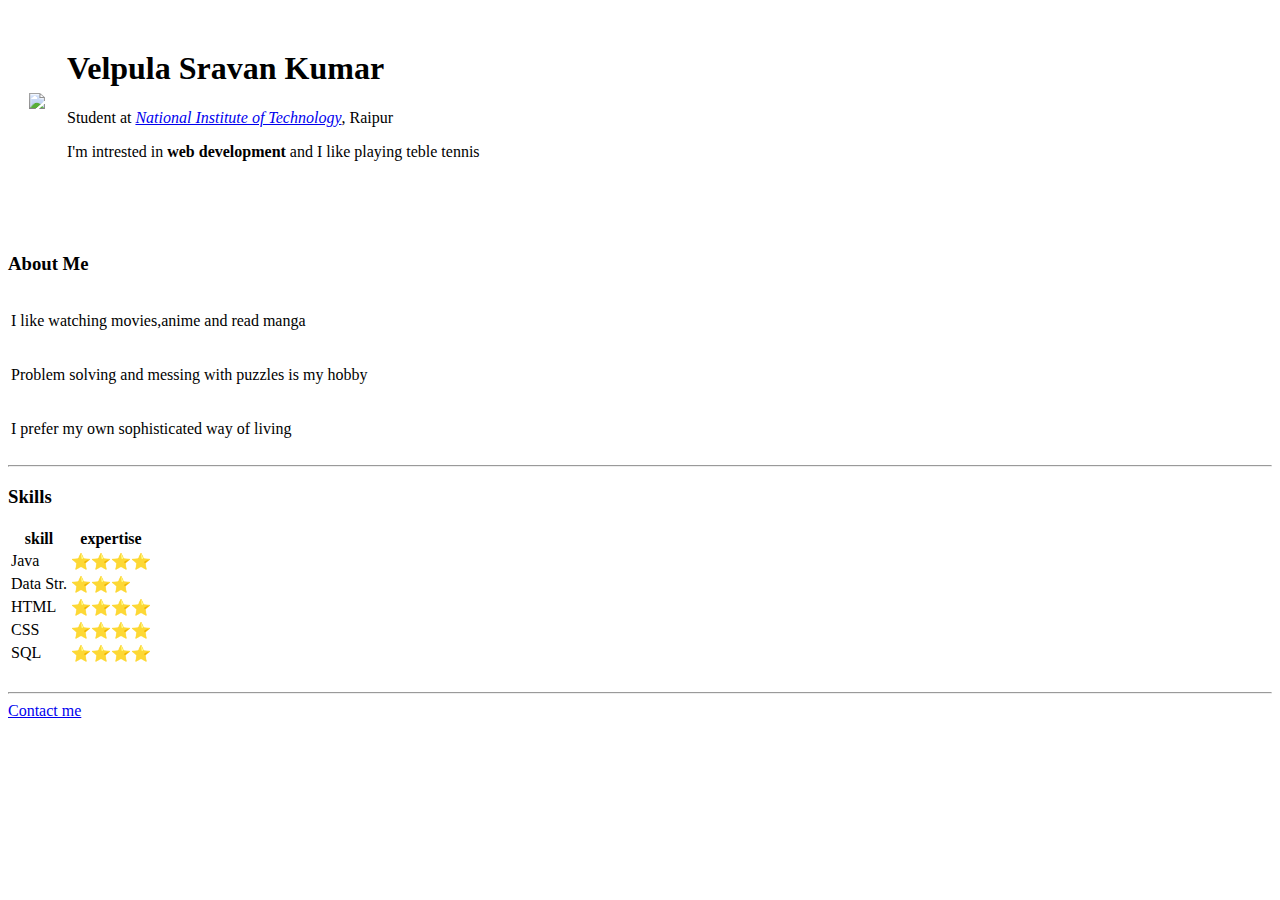
==== index.html @ 06b28d28 "Create index.html" ====
<!DOCTYPE html>
<html>
    <head>
        <meta charset="UTF-8">
        <title>My first website</title>
        <link rel="stylesheet" href="style.css">
    </head>
    <body>
        <table cellspacing="20">
            <tr>
                <td><a href="#"><img src = "me.jpg" /></a></td>
                <td><h1>Velpula Sravan Kumar</h1>
                    <p>Student at <a href="nitrr.ac.in"><em>National Institute of Technology</em></a>, Raipur</p>
                    <p>I'm intrested in <strong>web development</strong> and I like playing teble tennis</p></td>
            </tr>
        </table>   
        <br><br>
        
        <h3>About Me</h3>
        <table cellspacing="2">
            <tr><td><p>I like watching movies,anime and read manga</p></td></tr>
            <tr><td><p>Problem solving and messing with puzzles is my hobby</p></td></tr>
            <tr><td><p>I prefer my own sophisticated way of living</p></td></tr>            
        </table>
        
        <hr>
        <h3>Skills</h3>
        <table>
            <thead>
                <tr>
                    <th>skill</th><th>expertise</th>
                </tr>
            </thead>
            <tbody>
                <tr><td>Java</td><td>⭐⭐⭐⭐</td></tr>
                <tr><td>Data Str.</td><td>⭐⭐⭐</td></tr>
                <tr><td>HTML</td><td>⭐⭐⭐⭐</td></tr>
                <tr><td>CSS</td><td>⭐⭐⭐⭐</td></tr>
                <tr><td>SQL</td><td>⭐⭐⭐⭐</td></tr>
            </tbody>
            <tfoot></tfoot>
        </table>
        <br>
        <hr>
        <a href="contact.html">Contact me</a>
    </body>
</html>
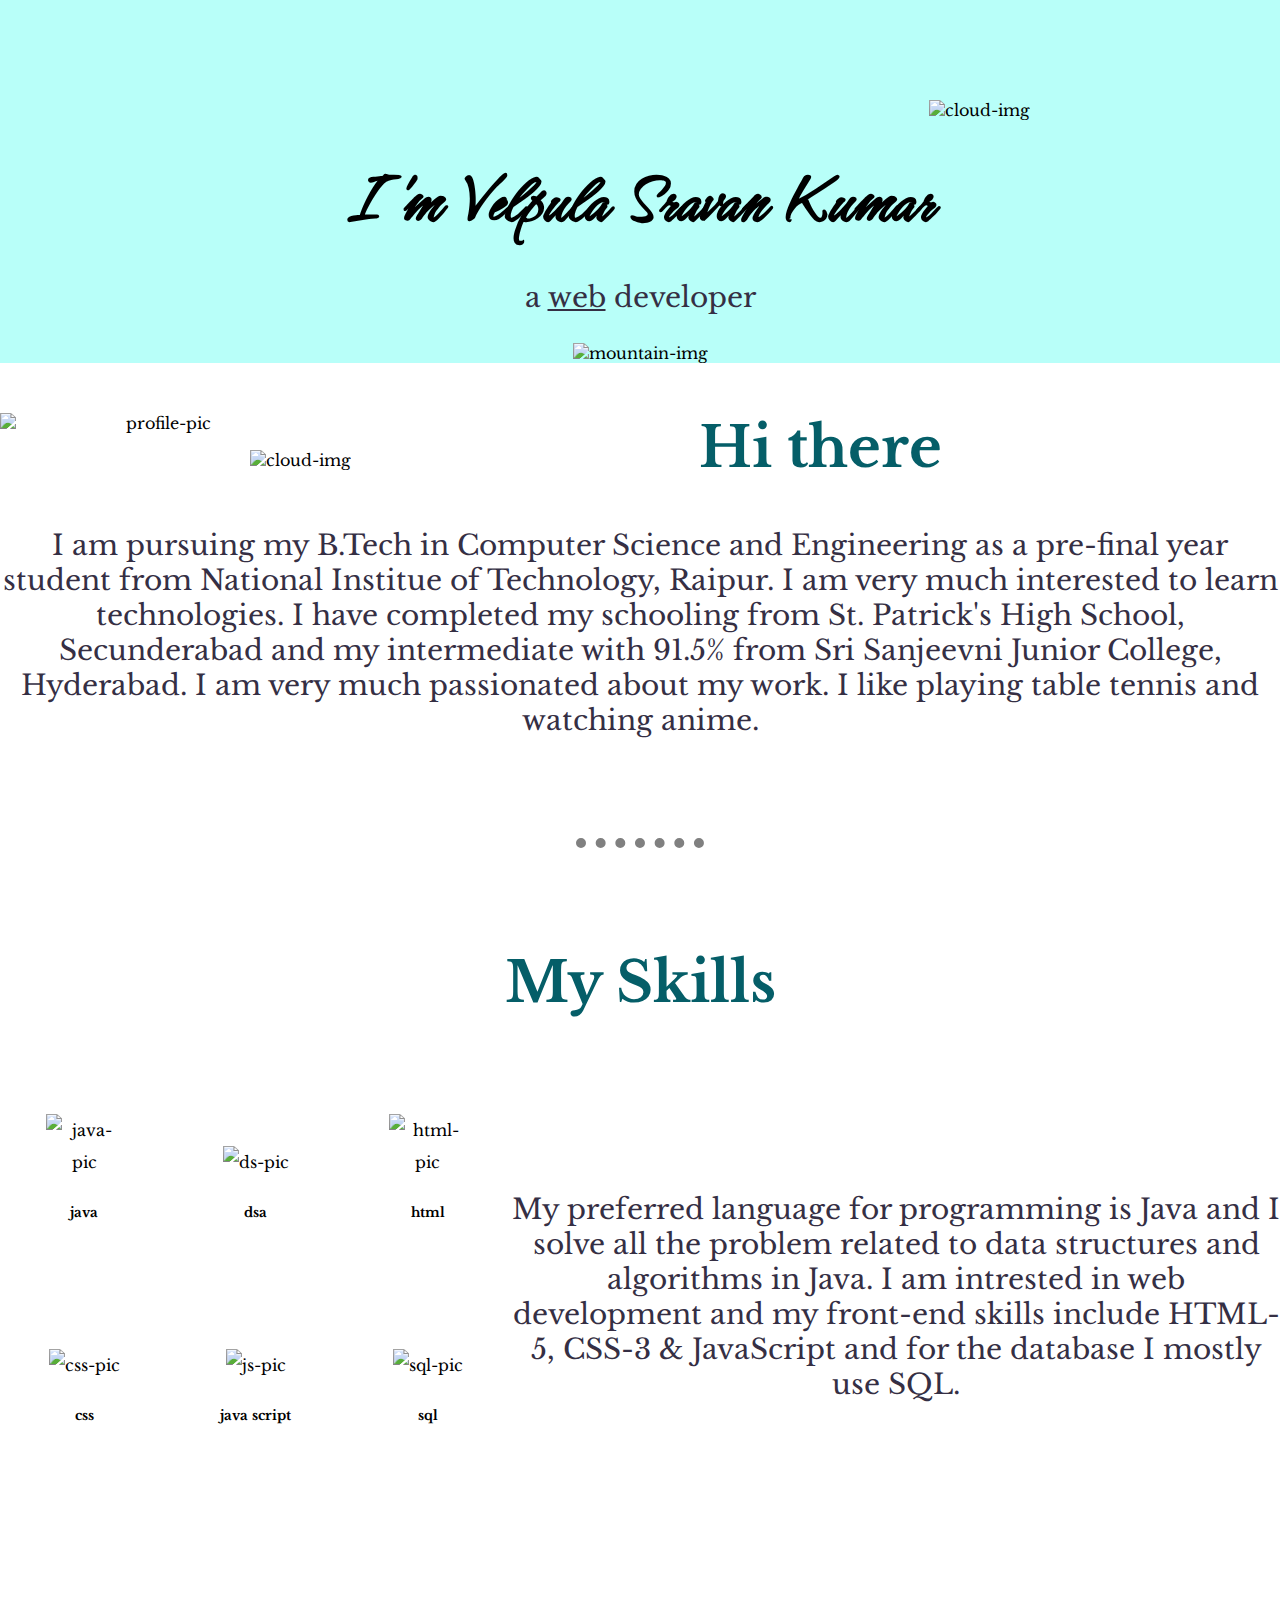
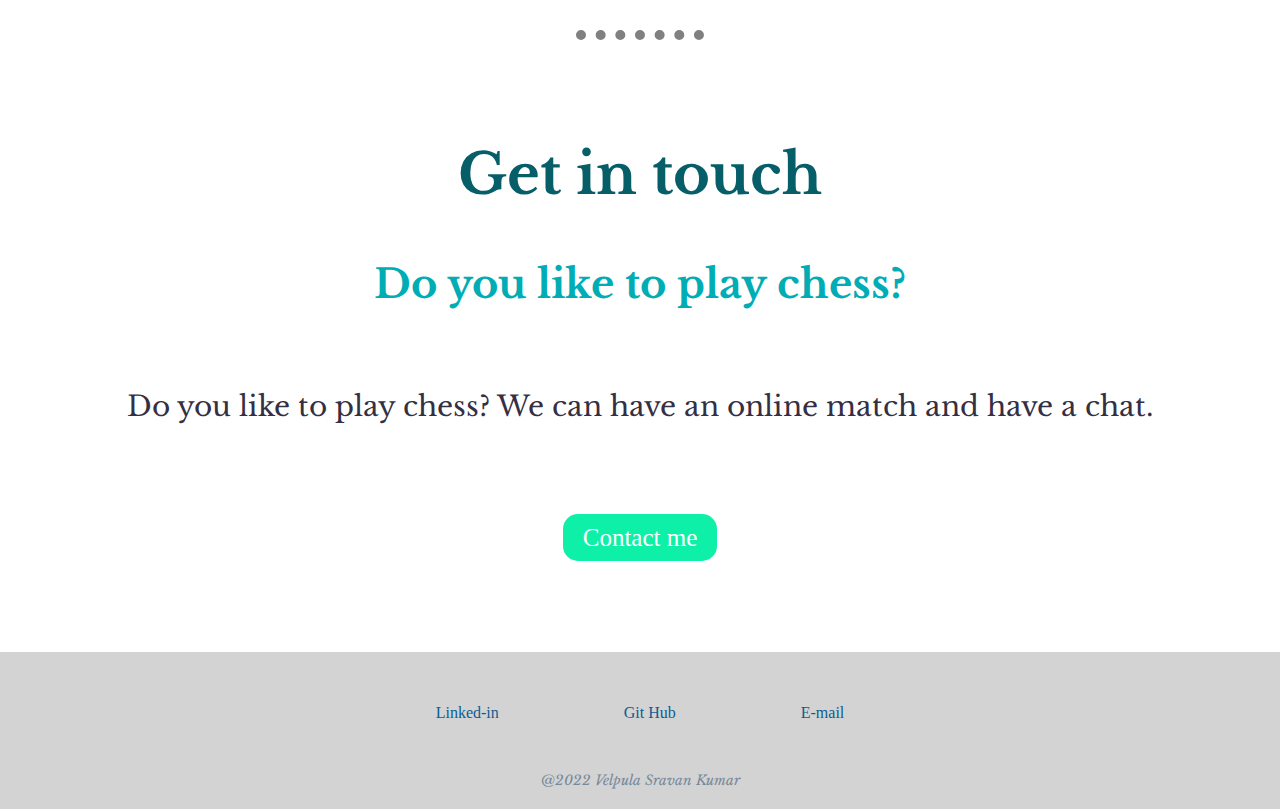
==== commit 1be5a32b: "Update index.html" ====
--- a/index.html
+++ b/index.html
@@ -2,46 +2,77 @@
 <html>
     <head>
         <meta charset="UTF-8">
-        <title>My first website</title>
+        <title>Sravan Kumar</title>
         <link rel="stylesheet" href="style.css">
+        <link rel="icon" href="favicon.ico">
+        <link rel="preconnect" href="https://fonts.googleapis.com">
+        <link rel="preconnect" href="https://fonts.gstatic.com" crossorigin>
+        <link rel="preconnect" href="https://fonts.gstatic.com" crossorigin>
+        <link href="https://fonts.googleapis.com/css2?family=Hurricane&display=swap" rel="stylesheet">
+        <link href="https://fonts.googleapis.com/css2?family=Kalam:wght@700&family=Libre+Baskerville:ital@1&display=swap" rel="stylesheet">
+
     </head>
     <body>
-        <table cellspacing="20">
-            <tr>
-                <td><a href="#"><img src = "me.jpg" /></a></td>
-                <td><h1>Velpula Sravan Kumar</h1>
-                    <p>Student at <a href="nitrr.ac.in"><em>National Institute of Technology</em></a>, Raipur</p>
-                    <p>I'm intrested in <strong>web development</strong> and I like playing teble tennis</p></td>
-            </tr>
-        </table>   
-        <br><br>
+        <div class="top-container">
+            <img class="top-img" src="cloud.png" alt="cloud-img">
+            <h1>I'm Velpula Sravan Kumar</h1>
+            <p>a <span>web</span> developer</p>
+            <img class="down-img" src="cloud.png" alt="cloud-img">
+            <img src="mountain.png" alt="mountain-img">
+        </div>
+        <div class="mid-container">
+            <div class="profile">
+                <img id="profile-pic" src="profile-pic.png" alt="profile-pic">
+                <h2>Hi there</h2>
+                <p class="intro">I am pursuing my B.Tech in Computer Science and Engineering as a pre-final year student from National Institue of Technology, Raipur. I am very much interested to learn technologies. I have completed my schooling from St. Patrick's High School, Secunderabad and my intermediate with 91.5% from Sri Sanjeevni Junior College, Hyderabad. I am very much passionated about my work. I like playing table tennis and watching anime.</p>
+            </div>
+            <hr>
+            <div class="skills">
+                <h2>My Skills</h2>
+                <div class="skill">
+                    <div class="skill-row">
+                        <img class="skill-img" src="java.png" alt="java-pic">
+                        <h5>java</h5>
+                    </div>
+                    <div class="skill-row">
+                        <img class="skill-img" src="ds.png" alt="ds-pic">
+                        <h5>dsa</h5>
+                    </div>
+                    <div class="skill-row">
+                        <img class="skill-img" src="html.png" alt="html-pic">
+                        <h5>html</h5>
+                    </div>
+                    <div class="skill-row">
+                        <img class="skill-img" src="css.png" alt="css-pic">
+                        <h5>css</h5>
+                    </div>
+                    <div class="skill-row">
+                        <img class="skill-img" src="js.png" alt="js-pic">
+                        <h5>java script</h5>
+                    </div>
+                    <div class="skill-row">
+                        <img class="skill-img" src="sql.png" alt="sql-pic">
+                        <h5>sql</h5>
+                    </div>
+                </div>  
+                <div class="skill-desc">
+                    <p>My preferred language for programming is Java and I solve all the problem related to data structures and algorithms in Java. I am intrested in web development and my front-end skills include HTML-5, CSS-3 & JavaScript and for the database I mostly use SQL.</p>
+                </div>                             
+            </div>  
+            <hr>
+            <div class="contact-me">
+                <h2>Get in touch</h2>
+                <h3>Do you like to play chess?</h3>
+                <p class="contact-msg">Do you like to play chess? We can have an online match and have a chat.</p>
+                <a href="mailto:vickysravan0004@gmail.com" class="btn">Contact me</a>
+            </div>        
+        </div> 
         
-        <h3>About Me</h3>
-        <table cellspacing="2">
-            <tr><td><p>I like watching movies,anime and read manga</p></td></tr>
-            <tr><td><p>Problem solving and messing with puzzles is my hobby</p></td></tr>
-            <tr><td><p>I prefer my own sophisticated way of living</p></td></tr>            
-        </table>
-        
-        <hr>
-        <h3>Skills</h3>
-        <table>
-            <thead>
-                <tr>
-                    <th>skill</th><th>expertise</th>
-                </tr>
-            </thead>
-            <tbody>
-                <tr><td>Java</td><td>⭐⭐⭐⭐</td></tr>
-                <tr><td>Data Str.</td><td>⭐⭐⭐</td></tr>
-                <tr><td>HTML</td><td>⭐⭐⭐⭐</td></tr>
-                <tr><td>CSS</td><td>⭐⭐⭐⭐</td></tr>
-                <tr><td>SQL</td><td>⭐⭐⭐⭐</td></tr>
-            </tbody>
-            <tfoot></tfoot>
-        </table>
-        <br>
-        <hr>
-        <a href="contact.html">Contact me</a>
+        <div class="bottom-container">
+            <a class="footer-link" href="linkedin.com/in/sravan-kumar-velpula-6a5654195">Linked-in</a>
+            <a class="footer-link" href="github.com/SravanKumar25">Git Hub</a>
+            <a class="footer-link" href="mailto:vickysravan0004@gmail.com">E-mail</a>
+            <p class="copyright">@2022 Velpula Sravan Kumar</p>
+        </div>           
     </body>
 </html>
--- a/style.css
+++ b/style.css
@@ -0,0 +1,131 @@
+body{
+    margin: 0px;
+    text-align: center;
+    font-family: 'Libre Baskerville', serif;
+}
+#profile-pic{
+    width: 25%;
+    float: left;
+    margin-right: 40px;
+}
+hr{
+    border-style: dotted none none none;
+    height: 0;
+    width: 10%;
+    border-color: grey;
+    border-width: 10px;
+    margin: 100px auto;
+    display: block;
+}
+h1{
+    margin: 50px auto 0px auto;
+    font-family: 'Hurricane', cursive;
+    font-size: 4.6rem;    
+}
+h2{
+    color: #055E68;
+    font-size: 3.5rem;
+    margin-top: 50px;
+}
+h3{
+    margin: 50px auto 30px auto;
+    color: #00ADB5;
+    font-size: 2.5rem;
+}
+.skills{
+    margin: 50px auto;
+    position: relative;
+    display: block;
+}
+.skill{
+    width: 40%;
+    float: left;
+}
+.skill-row{
+    width: 15%;
+    margin: 50px 45px 50px 45px;
+    text-align: center;
+    line-height: 2;
+    display: inline-block;
+    position: relative;
+}
+.skill-img{
+    width: 95%;
+}
+.skill-desc{
+    display: inline-block;
+    margin: 100px 0;
+    width: 60%;
+}
+p{
+    font-size: 1.75rem;
+    font-weight: normal;
+    color: #352F44;
+}
+span{
+    text-decoration: underline;
+}
+.top-container{
+    background-color: #B8FFF9;
+    padding-top: 100px; 
+    position: relative;
+}
+.contact-me{
+    margin-top: 100px;
+}
+.top-img{
+    position: absolute;
+    top: 100px;
+    right: 250px;
+}
+.down-img{
+    position: absolute;
+    top: 450px;
+    left: 250px;
+}
+.contact-msg{
+    margin: 80px auto 100px auto ;
+}
+.btn {
+    -webkit-border-radius: 15;
+    -moz-border-radius: 15;
+    border-radius: 15px;
+    font-family: Georgia;
+    color: #ffffff;
+    font-size: 25px;
+    background: #0ef0a8;
+    padding: 10px 20px 10px 20px;
+    text-decoration: none;
+  }
+  
+  .btn:hover {
+    background: #13ecf7;
+    background-image: -webkit-linear-gradient(top, #13ecf7, #13ecf7);
+    background-image: -moz-linear-gradient(top, #13ecf7, #13ecf7);
+    background-image: -ms-linear-gradient(top, #13ecf7, #13ecf7);
+    background-image: -o-linear-gradient(top, #13ecf7, #13ecf7);
+    background-image: linear-gradient(to bottom, #13ecf7, #13ecf7);
+    text-decoration: none;
+  }
+  .bottom-container{
+      margin-top: 100px;
+      background-color: lightgrey;
+      padding-top: 50px;
+      padding-bottom: 20px;
+  }
+  a{
+      text-decoration: none;
+      padding: 10px 60px;
+      font-family: cursive;
+      color: rgb(11, 93, 145);
+  }
+  a:hover{
+      color: whitesmoke;
+      text-decoration: wavy;
+  }
+  .copyright{
+      margin: 50px auto 0px;
+      font-size: 0.85rem;
+      color: lightslategray;
+      font-style: italic;
+  }
